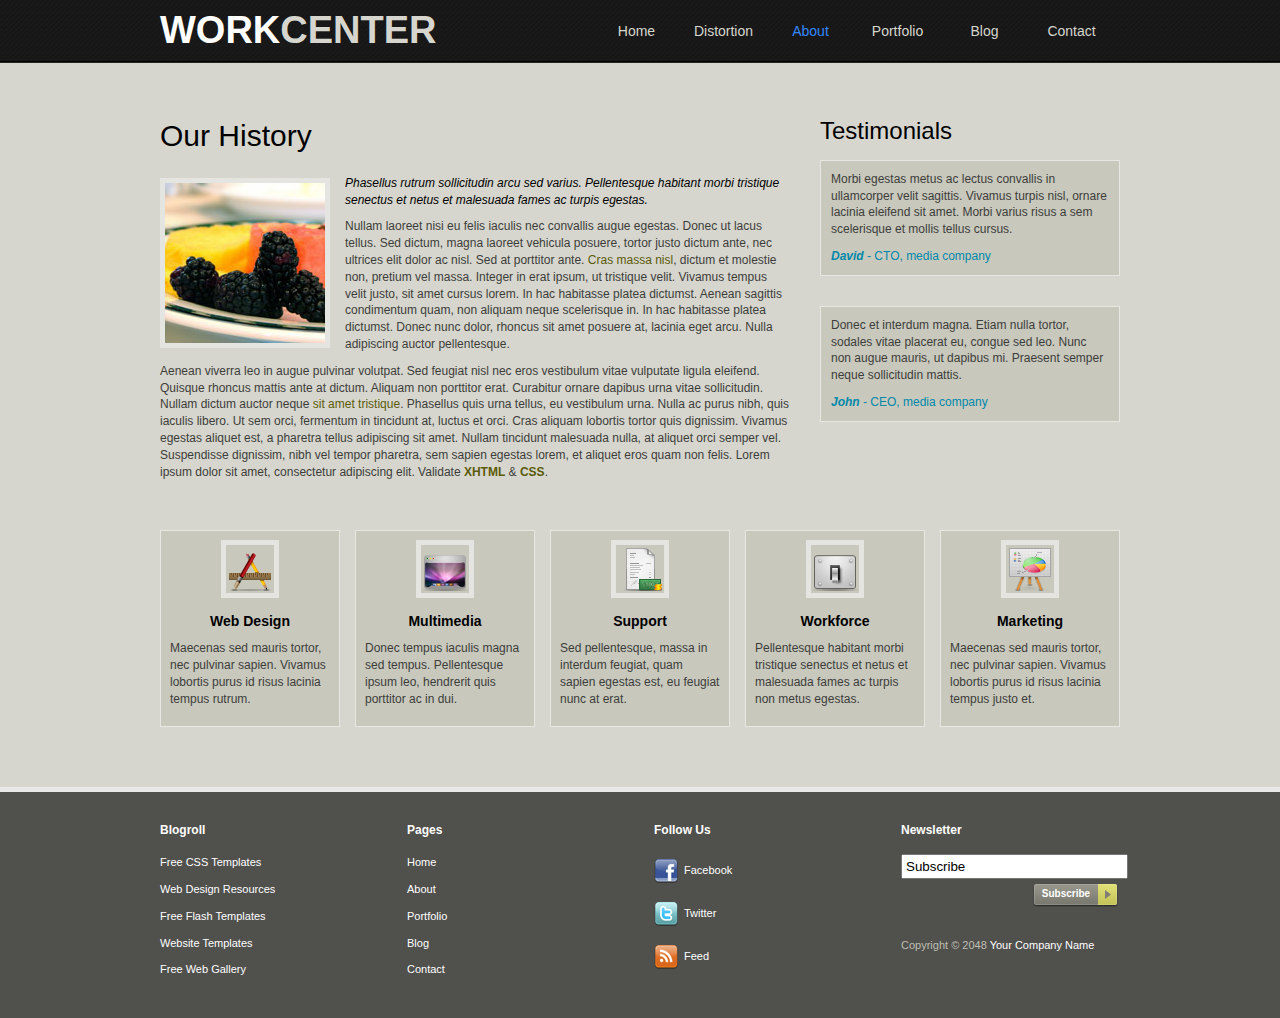
==== about.html @ cd9a0ce1 "new updat from temp" ====
<!DOCTYPE html PUBLIC "-//W3C//DTD XHTML 1.0 Transitional//EN" "http://www.w3.org/TR/xhtml1/DTD/xhtml1-transitional.dtd">
<html xmlns="http://www.w3.org/1999/xhtml">
<head>
<meta http-equiv="Content-Type" content="text/html; charset=utf-8" />
<title>Work Center Theme, About Our Company</title>
<meta name="keywords" content="" />
<meta name="description" content="" />
<link href="css/templatemo_style.css" rel="stylesheet" type="text/css" />

<script language="javascript" type="text/javascript">
function clearText(field)
{
    if (field.defaultValue == field.value) field.value = '';
    else if (field.value == '') field.value = field.defaultValue;
}
</script>

<link rel="stylesheet" type="text/css" href="css/ddsmoothmenu.css" />

<script type="text/javascript" src="js/jquery.min.js"></script>
<script type="text/javascript" src="js/ddsmoothmenu.js">

/***********************************************
* Smooth Navigational Menu- (c) Dynamic Drive DHTML code library (www.dynamicdrive.com)
* This notice MUST stay intact for legal use
* Visit Dynamic Drive at http://www.dynamicdrive.com/ for full source code
***********************************************/

</script>

<script type="text/javascript">

ddsmoothmenu.init({
	mainmenuid: "templatemo_menu", //menu DIV id
	orientation: 'h', //Horizontal or vertical menu: Set to "h" or "v"
	classname: 'ddsmoothmenu', //class added to menu's outer DIV
	//customtheme: ["#1c5a80", "#18374a"],
	contentsource: "markup" //"markup" or ["container_id", "path_to_menu_file"]
})

</script> 
</head>

<body id="home">

<div id="templatemo_header_wrapper">
    <div id="templatemo_header">
        <div id="site_title"><a href="#">WORK<span>CENTER</span></a></div>
        <div id="templatemo_menu" class="ddsmoothmenu">
            <ul>
                <li><a href="index.html">Home</a></li>
                <li><a href="distortion_effect.html">Distortion</a></li>
                <li><a href="about.html" class="selected">About</a>
                    <ul>
                        <li><span class="top"></span><span class="bottom"></span></li>
                        <li><a href="distortion_effect.html">Distortion Effect</a></li>
                        <li><a href="#submenu1">Sub menu 1</a></li>
                        <li><a href="#submenu2">Sub menu 2</a></li>
                        <li><a href="#submenu3">Sub menu 3</a></li>
                  	</ul>
                </li>
                <li><a href="portfolio.html">Portfolio</a>
                    <ul>
                        <li><span class="top"></span><span class="bottom"></span></li>
                        <li><a href="#submenu1">Sub menu 1</a></li>
                        <li><a href="#submenu2">Sub menu 2</a></li>
                        <li><a href="#submenu3">Sub menu 3</a></li>
                        <li><a href="#submenu4">Sub menu 4</a></li>
                        <li><a href="#submenu5">Sub menu 5</a></li>
                        <li><a href="distortion_effect.html">Distortion Gallery</a></li>
                  	</ul>
                </li>
                <li><a href="blog.html">Blog</a></li>
                <li><a href="contact.html">Contact</a></li>
            </ul>
            <br style="clear: left" />
        </div> <!-- end of templatemo_menu -->
    </div> <!-- END of header -->
</div>

<div id="templatemo_main_top"></div>
<div id="templatemo_main">
	<div class="col col_23">
        <h2>Our History</h2>
        <img src="images/templatemo_image_01.jpg" alt="Image 01" class="float_l img_float_l" />
        <p><em> Phasellus rutrum sollicitudin arcu sed varius. Pellentesque habitant morbi tristique senectus et netus et malesuada fames ac turpis egestas.</em></p>
        <p>Nullam laoreet nisi eu felis iaculis nec convallis augue egestas. Donec ut lacus tellus. Sed dictum, magna laoreet vehicula posuere, tortor justo dictum ante, nec ultrices elit dolor ac nisl. Sed at porttitor ante. <a href="#">Cras massa nisl</a>, dictum et molestie non, pretium vel massa. Integer in erat ipsum, ut tristique velit. Vivamus tempus velit justo, sit amet cursus lorem. In hac habitasse platea dictumst. Aenean sagittis condimentum quam, non aliquam neque scelerisque in. In hac habitasse platea dictumst. Donec nunc dolor, rhoncus sit amet posuere at, lacinia eget arcu. Nulla adipiscing auctor pellentesque.</p>
        <p>Aenean viverra leo in augue pulvinar volutpat. Sed feugiat nisl nec eros vestibulum vitae vulputate ligula eleifend. Quisque rhoncus mattis ante at dictum. Aliquam non porttitor erat. Curabitur ornare dapibus urna vitae sollicitudin. Nullam dictum auctor neque <a href="#">sit amet tristique</a>. Phasellus quis urna tellus, eu vestibulum urna. Nulla ac purus nibh, quis iaculis libero. Ut sem orci, fermentum in tincidunt at, luctus et orci. Cras aliquam lobortis tortor quis dignissim. Vivamus egestas aliquet est, a pharetra tellus adipiscing sit amet. Nullam tincidunt malesuada nulla, at aliquet orci semper vel. Suspendisse dignissim, nibh vel tempor pharetra, sem sapien egestas lorem, et aliquet eros quam non felis. Lorem ipsum dolor sit amet, consectetur adipiscing elit. Validate <a href="http://validator.w3.org/check?uri=referer" rel="nofollow"><strong>XHTML</strong></a> &amp; <a href="http://jigsaw.w3.org/css-validator/check/referer" rel="nofollow"><strong>CSS</strong></a>.</p>
	</div>
    <div class="col col_13 no_margin_right">
    	<h3>Testimonials</h3>
        <div class="testimonial">
            <p>Morbi egestas metus ac lectus convallis in ullamcorper velit sagittis. Vivamus turpis nisl, ornare lacinia eleifend sit amet. Morbi varius risus a sem scelerisque et mollis tellus cursus.</p>
            <div class="cleaner"></div>
            <cite>David <a href="#"><span>- CTO, media company</span></a></cite></div>
        <div class="testimonial">
            <p>Donec et interdum magna. Etiam nulla tortor, sodales vitae placerat eu, congue sed leo. Nunc non augue mauris, ut dapibus mi. Praesent semper neque sollicitudin mattis.</p>
            <div class="cleaner"></div>
            <cite>John<a href="#"><span> - CEO, media company</span></a></cite></div>
    </div>    
    <div class="cleaner h40"></div>
        
    <div class="fp_box5">
        <img src="images/applications.png" alt="Image 01" />
        <h2><a href="#">Web Design</a></h2>
        <p>Maecenas sed mauris tortor, nec pulvinar sapien. Vivamus lobortis purus id risus lacinia tempus rutrum.</p>
    </div>
    <div class="fp_box5">
        <img src="images/desktop_aurora_borealis.png" alt="Image 02" />
        <h2><a href="#">Multimedia</a></h2>
        <p>Donec tempus iaculis magna sed tempus. Pellentesque ipsum leo, hendrerit quis porttitor ac in dui.</p>
    </div>
    <div class="fp_box5">
        <img src="images/invoice.png" alt="Image 03" />
        <h2><a href="#"> Support</a></h2>
        <p>Sed pellentesque, massa in interdum feugiat, quam sapien egestas est, eu feugiat nunc at erat.</p>
    </div>
    <div class="fp_box5">
        <img src="images/preferences.png" alt="Image 04" />
        <h2><a href="#">Workforce</a></h2>
        <p>Pellentesque habitant morbi tristique senectus et netus et malesuada fames ac turpis non metus egestas.</p>
    </div>
    <div class="fp_box5 no_margin_right">
        <img src="images/presentation.png" alt="Image 05" />
        <h2><a href="#"> Marketing</a></h2>
        <p>Maecenas sed mauris tortor, nec pulvinar sapien. Vivamus lobortis purus id risus lacinia tempus justo et.</p>
    </div>
    
    <div class="cleaner"></div>
</div> <!-- END of main -->

<div id="templatemo_footer_wrapper">
	<div id="templatemo_footer">
	
		<div class="col col_14">
        	<h5>Blogroll</h5>
            <ul class="footer_list">
                <li><a href="#">Free CSS Templates</a></li>
                <li><a href="#">Web Design Resources</a></li>
            	<li><a href="#">Free Flash Templates</a></li>
                <li><a href="#">Website Templates</a></li>
                <li><a href="#">Free Web Gallery</a></li>
			</ul>   
        </div>
        
        <div class="col col_14">
        	<h5>Pages</h5>
            <ul class="footer_list">
            	<li><a href="index.html">Home</a></li>
                <li><a href="about.html">About</a></li>
                <li><a href="portfolio.html">Portfolio</a></li>
                <li><a href="blog.html">Blog</a></li>
                <li><a href="contact.html">Contact</a></li>
			</ul>
        </div>
        
        <div class="col col_14">
        	<h5>Follow Us</h5>	
            <ul class="footer_list">
                <li><a href="#" class="social facebook">Facebook</a></li>
                <li><a href="#" class="social twitter">Twitter</a></li>
                <li><a href="#" class="social feed">Feed</a></li>
			</ul>
        </div>
        
        <div class="col col_14 no_margin_right">
        	<h5>Newsletter</h5>
            <form action="#" method="get">
              <input type="text" value="Subscribe" name="email" id="email" title="email" onfocus="clearText(this)" onblur="clearText(this)" class="newsletter_txt" />
              <input type="submit" name="Subscribe" value=" Subscribe " alt="Subscribe" id="subscribe_button" title="Subscribe" class="subscribe_button"  />
            </form>
            <div class="cleaner h30"></div>
            Copyright © 2048 <a href="#">Your Company Name</a> <!-- Credit: www.templatemo.com -->
        </div>
        
    <div class="cleaner"></div>
    </div>
</div> <!-- END of footer -->
<!-- templatemo 355 work center -->
<!-- 
Work Center Template 
http://www.templatemo.com/preview/templatemo_355_work_center 
-->
</body>
</html>
---- css/templatemo_style.css ----
/* 
Work Center Template 
http://www.templatemo.com/preview/templatemo_355_work_center 
*/

body {
	margin: 0;
	padding: 0;
	color: #3d3d3a;
	font-family: Tahoma, Geneva, sans-serif;
	font-size: 12px;
	line-height: 1.4em; 
	background-color: #d6d6ce;
}

a, a:link, a:visited { 
	color: #5b5b08; 
	font-weight: normal; 
	text-decoration: none; 
}

a:hover { 
	text-decoration: underline; 
}

a.more { 
	display:inline-block; 
	font-size: 10px; 
	color: #fff; 
	font-weight: 700; 
	width: 60px; 
	height: 23px; 
	line-height: 21px; 
	text-align: center; 
	padding-right: 25px; 
	background: url(../images/templatemo_button.png) left center no-repeat; 
}

p { 
	margin: 0 0 10px 0; 
	padding: 0; 
}

img { 
	border: none; 
}

em { 
	color: #000; 
}

blockquote { 
	font-style: italic; 
	margin: 0 0 0 10px;
}

cite { 
	font-weight: bold; 
	color: #0088AA; 
}

cite a, cite a:link, cite a:visited  { 
	font-size: 12px; 
	text-decoration: none; 
	font-style: normal; 
}

cite span { 
	font-weight: 400; 
	color: #0088AA; 
}

h1, h2, h3, h4, h5, h6 { color: #000; font-weight: normal; }
h1 { font-size: 48px; margin: 0 0 30px; padding: 5px 0 }
h2 { font-size: 30px; margin: 0 0 25px; padding: 5px 0 }
h3 { font-size: 24px; margin: 0 0 20px; padding: 0; }
h4 { font-size: 18px; margin: 0 0 15px; padding: 0; }
h5 { font-size: 16px; margin: 0 0 10px; padding: 0;  }
h6 { font-size: 12px; margin: 0 0 5px; padding: 0; }

.cleaner { clear: both }
.h10 { height: 10px }
.h20 { height: 20px }
.h30 { height: 30px }
.h40 { height: 40px }
.h50 { height: 50px }

.divider { 
	margin-bottom: 40px; 
	padding-bottom: 20px; 
	background: url(../images/templatemo_divider.png) repeat-x bottom; 
}

.float_l { 
	float: left; 
}

.float_r { 
	float: right; 
}

.img_float_l { 
	margin: 3px 15px 5px 0; 
}

.img_float_r { 
	margin: 3px 0 5px 15px; 
} 

.templatemo_list { 
	margin: 10px 0 10px 0; 
	padding: 0; 
	list-style: none; 
}

.templatemo_list li { 
	color:#5f5f59; 
	margin: 0 0 10px 0; 
	padding: 0 5px 0 15px; 
	background: url(../images/templatemo_list.png) no-repeat scroll 0 5px;  
}

.templatemo_list li a { 
	color: #5f5f59; 
	font-weight: normal; 
}

.templatemo_list li a:hover { 
	color: #5f5f59; 
}

#templatemo_header_wrapper {
	width: 100%;
	height: 63px;
	background: url(../images/templatemo_header_bg.jpg) repeat-x top 
}

#templatemo_header {
	width: 960px;
	margin: 0 auto;
	padding: 10px;
}

#templatemo_middle_wrapper {
	width: 100%;
	height: 538px;
	background: #1f1f1e url(../images/templatemo_middle.jpg) no-repeat
}

#templatemo_middle {
	width: 960px;
	margin: 0 auto;
	padding: 60px 10px;
}

#templatemo_main {
	width: 960px;
	margin: 0 auto;
	padding: 60px 10px;
}

#content { 
	width: 630px; 
}

#sidebar { 
	width: 300px; 
}

#templatemo_footer_wrapper {
	width: 100%;
	background: #50504d;
	border-top: 5px solid #e8e8e7
}

#templatemo_footer {
	width: 960px;
	margin: 0 auto;
	padding: 30px 10px;
}

#site_title { 
	float: left; 
}

#site_title a { 
	display: block; 
	color: #fff; 
	font-size: 38px; 
	font-weight: 700; 
	line-height: 40px; 
}

#site_title a span { 
	color: #d6d6ce; 
}

#site_title a:hover { 
	text-decoration: none; 
}

#templatemo_menu { 
	float: right; 
}

#templatemo_main img { 
	border: 5px solid #e4e4e0; 
}

.fp_box5 { 
	float: left; 
	width: 160px; 
	margin-right: 15px; 
	padding: 9px; 
	text-align: center; 
	background: #c8c8bd; 
	border: 1px solid #e8e8e3; 
}

.fp_box5:hover { 
	background: #696960; 
}

.fp_box5 h2 a { 
	color: #000; 
	font-size: 14px; 
	font-weight: 700; 
}

.fp_box5 img { 
	margin-bottom: 10px; 
}

.fp_box5 h2 { 
	margin-bottom: 5px; 
}

.fp_box5 p { 
	text-align: left; 
}

.fp_box5:hover.fp_box5 h2 a { 
	color: #fff; 
	font-size: 14px; 
	font-weight: 700; 
}

.fp_box5:hover p { 
	color: #d6d6ce;
}

#templatemo_footer a { 
	color: #fff; 
}

#templatemo_footer h5 { 
	color: #fff; 
	font-size: 12px; 
	font-weight: 700; 
	margin-bottom: 15px; 
}

#templatemo_footer { 
	color: #bebeb2; 
	font-size: 11px;
}

.footer_list { 
	margin: 0; 
	padding: 0; 
	list-style: none; 
}

.footer_list li { 
	margin: 0 0 5px; 
	padding: 0 0 5px; 
}

.footer_list li a { 
	color: #fff; 
}

.footer_list li a.social { 
	display: block; 
	padding: 8px 0 8px 30px; 
	background-position: 0 5px; 
	background-repeat: no-repeat; 
}

.footer_list li a.facebook { 
	background-image: url(../images/facebook.png); 
}

.footer_list li a.twitter { 
	background-image: url(../images/twitter.png); 
}

.footer_list li a.feed { 
	background-image: url(../images/feed.png); 
}

#templatemo_footer .newsletter_txt { 
	width: 217px; 
	margin-bottom: 5px; 
	padding: 3px;	
}

#templatemo_footer .subscribe_button { 
	float: right; 
	display: block; 
	font-size: 10px; 
	color: #fff; 
	font-weight: 700; 
	width: 85px; 
	height: 23px;  
	padding-bottom: 5px; 
	padding-right: 25px; 
	background: url(../images/templatemo_button.png) left center no-repeat; 
	border: none; 
	cursor: pointer; 
}

.testimonial { 
	margin-bottom: 30px; 
	padding: 10px; 
	background: #c8c8bd; 
	border: 1px solid #e8e8e3; 
}

.gallery_box { 
	float: left; 
	width: 217.5px; 
	margin: 0 30px 30px 0; 
	text-align: center; 
}

.gallery_box img { 
	margin-bottom: 10px; 
	width: 185px;
	height: 100px;
	object-fit: cover;
}

.gallery_box a { 
	font-size: 12px; 
	font-weight: 700; 
	margin-bottom:0; 
}

.gallery_box p { 
	font-size: 11px; 
}

.post {
	clear: both;
	margin-bottom: 60px;
}

.post img { 
	float: left; 
	margin-right: 15px; 
}

.post h2 { 
	margin-bottom: 0; 
	font-size: 18px; 
	margin-bottom: 10px; 
}

.post .meta { 
	clear: both; 
	font-size: 10px; 
	margin-top: 20px; 
	padding: 5px 10px;  
	background: #c8c8bd; 
	border: 1px solid #e8e8e3; 
	border-left: none; 
	border-right: none;
}

.post .meta span { 
	float: left; 
	display: block; 
	margin-right: 20px; 
}

.post .meta span.more_but { 
	float: right; 
}

.post .meta span.more_but a { 
	color: #7f0d0d; 
} 

.post .meta a, .post .meta strong { 
	color: #7b7b7b; 
	font-weight: 700; 
}

#comment_section {
	clear: both;
	margin-bottom: 60px;
	width: 538px;

}

.first_level {
	margin: 0; padding: 0;
}

.comments {
	list-style: none; 
}

.comments li { 
	margin-bottom: 10px; 
	list-style:none;  
}

.comments li .commentbox1 { 
	background: #e3e3dd; 
	border: 1px solid #c9c9c0;  
}

.comments li .commentbox2 { 
	background: #f2f2f0; 
	border: 1px solid #c9c9c0;  
}

.comments li .comment_box { 
	clear: both; 
	width:100%; 
	padding: 10px 30px 20px 30px; 
	margin-bottom: 40px;  
}

.comment_box .gravatar { 
	float: left; 
	width: 75px; 
	margin-right: 30px; 
}

#templatemo_main .comment_box .gravatar img {  
	width: 58px; 
	height: 58px; 
	border: 5px solid #fff; 
}

.comment_box .comment_text {  }

.comment_box .comment_text p { 
	margin: 0; 
}

.comment_text .comment_author { 
	font-size: 12px; 
	font-weight: 700; 
	color: #7f0d0d; 
	margin-bottom: 10px; 
}

.comment_text .date { 
	font-size: 11px; 
	font-weight: normal; 
	font-style: italic; 
	color: #7b7b7b; 
	padding-left: 10px; 
}

.comment_text .time { 
	font-size: 11px; 
	font-weight: normal; 
	color: #7b7b7b; 
	padding-left: 10px; 
}
 
.comment_text .reply a { 
	display: block; 
	clear: both; 
	float: right; 
	color: #fff; 
	font-weight: 700; 
} 

#comment_form {
	clear: both;
}

#comment_form form {
}

#comment_form textarea {
	color: #222;
	height:150px;
	width: 360px;
	padding: 5px; 
	background: #fff; 
	border: 1px solid #c8c8bd; 
	font-family: Tahoma, Geneva, sans-serif;
	font-size: 12px;
	margin-top: 5px;
}

#comment_form .form_row {
	width: 100%;
	margin-bottom: 15px;
}

#comment_form form input {
	color: #222;
	width: 250px;
	padding: 5px; 
	background: #fff; 
	border: 1px solid #c8c8bd; 
	font-family: Tahoma, Geneva, sans-serif;
	font-size: 12px;
	margin-top: 5px;
}

#comment_form form .submit_btn { 
	width: 80px;
	height: 30px;
	color: #000;
	background: #fff; 
	border: 1px solid #c8c8bd;
}	

.rp_pp { 
	margin-bottom: 5px; 
	padding-bottom: 5px; 
	border-bottom: 1px dotted #c5c5b9; 
}

.rp_pp a { 
	color: #666; 
}

.rp_pp p { 
	font-size: 10px; 
	font-style: italic; 
}

#sidebar h5 { 
	margin-bottom: 15px; 
}

#contact_form { 
	padding: 0; 
	width: 410px; 
	margin-bottom: 40px; 
}

#contact_form form { 
	margin: 0px; 
	padding: 0px; 
}

#contact_form form .input_field { 
	width: 270px; 
	padding: 5px; 
	background: #e7e7e0; 
	border: 1px solid #c8c8bd; 
	font-family: Tahoma, Geneva, sans-serif;
	font-size: 12px;
	margin-top: 5px;
}

#contact_form form label { 
	display: block; 
	width: 100px; 
	margin-right: 12px; 
	font-size: 13px; 
}

#contact_form form textarea { 
	width: 398px; 
	height: 200px; 
	padding: 5px; 
	color: #333; 
	background: #e7e7e0; 
	border: 1px solid #c8c8bd; 
	font-family: Tahoma, Geneva, sans-serif;
	font-size: 12px;
	margin-top: 5px;
}

#contact_form form .submit_btn { 
	padding: 5px 14px; 
	color: #333; 
	background: #e7e7e0; 
	border: 1px solid #c8c8bd;
	font-size:14px; 
	margin: 10px 0px;
}	

.col { float: left; margin-right: 30px }
.col_12 { width: 450px }
.col_13 { width: 300px }
.col_23 { width: 630px }
.col_14 { width: 217px } 
.col_24 { width: 465px }
.col_15 { width: 180px; margin-right: 15px }

.no_margin_right { margin-right: 0 }

.pagging { 
	margin: 0 0 20px; 
	padding: 0; 
}

.pagging ul { 
	margin: 0; 
	padding: 0; 
	list-style: none; 
}

.pagging ul li { 
	margin: 0; 
	padding: 0; 
	display: inline; 
}

.pagging ul li a { 
	float: left; 
	display: block; 
	text-decoration: none; 
	margin-right: 5px; 
	padding: 5px 10px; 
	background: #c8c8bd; 
	border: 1px solid #e8e8e3; 
}

.pagging ul li a:hover { 
	background: #5b5b08; 
	color: #fff;  
}
---- css/ddsmoothmenu.css ----
.ddsmoothmenu{
	padding-top: 7px;
}

.ddsmoothmenu ul{
	z-index:100;
	margin: 0;
	padding: 0;
	list-style-type: none;
}

/*Top level list items*/
.ddsmoothmenu ul li{
	position: relative;
	display: inline;
	float: left;
}

/*Top level menu link items style*/
.ddsmoothmenu ul li a {
	display: block;
	width: 77px;
	height: 31px;
	line-height: 28px;
	padding: 0;
	margin-right: 10px;
	margin-bottom: 10px;
	font-size: 14px;
	color: #d6d6ce;	
	text-decoration: none;
	font-weight: 400;
	outline: none;
	text-align: center;
}

* html .ddsmoothmenu ul li a{ /*IE6 hack to get sub menu links to behave correctly*/
	display: inline-block;
}

.ddsmoothmenu ul li a.selected, .ddsmoothmenu ul li a:hover { /*CSS class that's dynamically added to the currently active menu items' LI A element*/
	color: #3388FF;
	background: url(../images/templatemo_menu_hover.png);
}

/*1st sub level menu*/
.ddsmoothmenu ul li ul {
	position: absolute;
	width: 172px;
	left: 0;
	display: none; /*collapse all sub menus to begin with*/
	visibility: hidden;
	background: url(../images/templatemo_smm.png) repeat-y #222;
}

.ddsmoothmenu ul li ul span.top { 
	position: absolute; 
	width: 184px; 
	height: 10px; 
	top: -10px; 
	left: 0;  
	background: url(../images/templatemo_smt.png) no-repeat; 
}

.ddsmoothmenu ul li ul span.bottom { 
	position: absolute; 
	width: 184px; 
	height: 10px; 
	bottom: -10px; 
	left: 0;  
	background: url(../images/templatemo_smb.png) no-repeat; 
}

/*Sub level menu list items (undo style from Top level List Items)*/
.ddsmoothmenu ul li ul li{
	display: list-item;
	float: none;
}

/*All subsequent sub menu levels vertical offset after 1st level sub menu */
.ddsmoothmenu ul li ul li ul{
	top: 0;
}

/* Sub level menu links style */
.ddsmoothmenu ul li ul li a{
	font-weight: 400;
	width: 130px; /*width of sub menus*/
	height: 28px;
	padding: 0 20px;
	margin: 0 2px;
	line-height: 28px;
	font-size: 11px;	
	text-align: left;
	background: none;
	color: #bbb3ac;
	border-top: 1px solid #333;
	border-bottom: 1px solid #000
}

.ddsmoothmenu ul li ul li .last {
	border-bottom: none;
}

.ddsmoothmenu ul li ul li a.selected, .ddsmoothmenu ul li ul li a:hover {
	color: #fff;
	font-weight: 700;
	background: none;
}

/* Holly Hack for IE \*/
* html .ddsmoothmenu{height: 1%;} /*Holly Hack for IE7 and below*/

/* ######### CSS classes applied to down and right arrow images  ######### */

.downarrowclass{
position: absolute;
top: 12px;
right: 7px;
}

.rightarrowclass{
position: absolute;
top: 6px;
right: 5px;
}

/* ######### CSS for shadow added to sub menus  ######### */

.ddshadow{
position: absolute;
left: 0;
top: 0;
width: 0;
height: 0;
}

.toplevelshadow{ /*shadow opacity. Doesn't work in IE*/
opacity: 0.5;
}

/* menu */
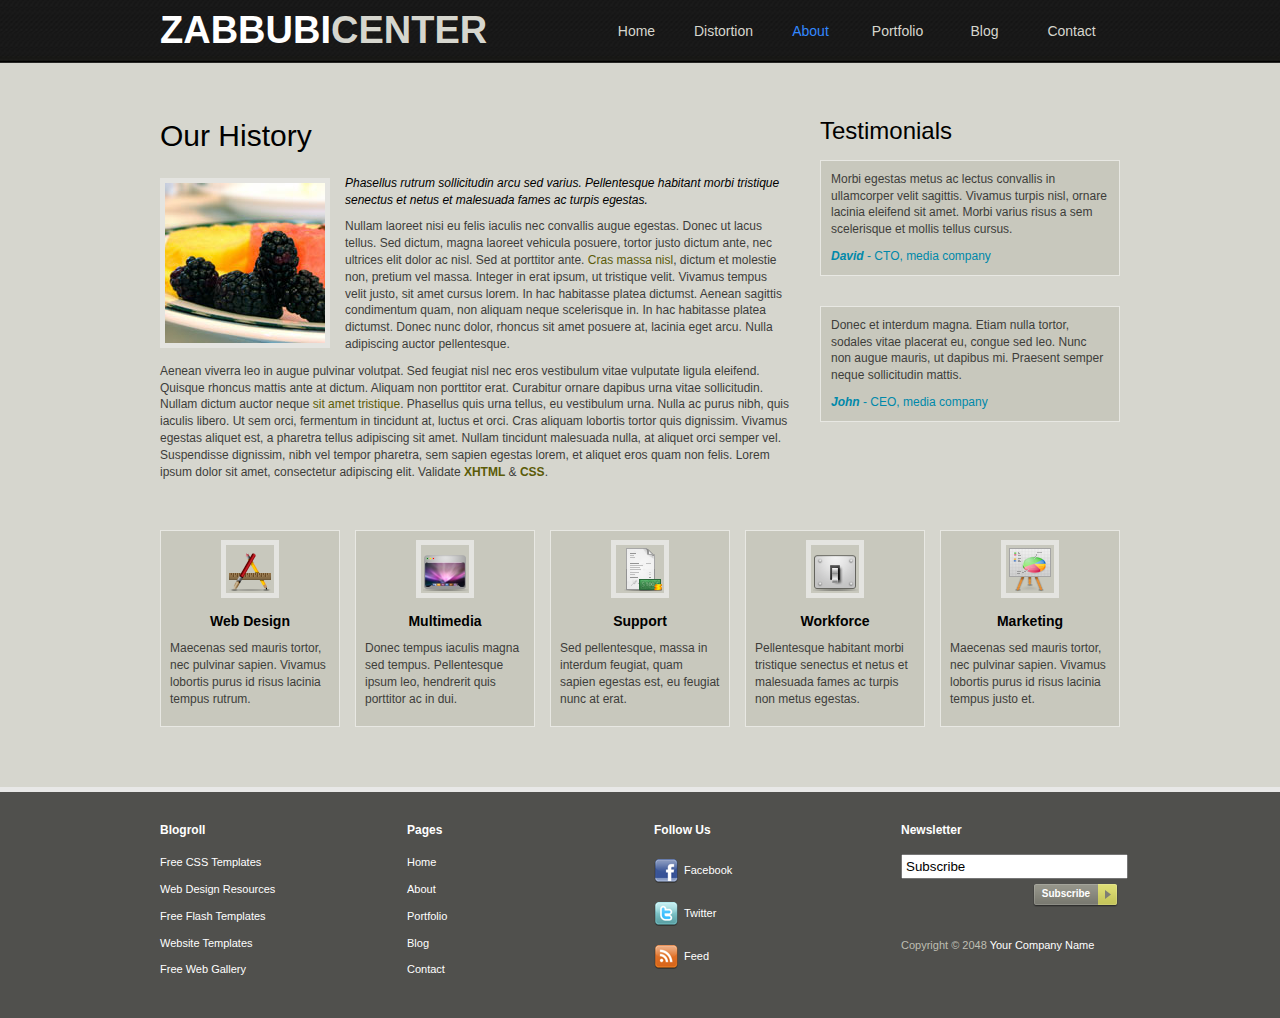
==== commit c45edc97: "name" ====
--- a/about.html
+++ b/about.html
@@ -45,7 +45,7 @@
 
 <div id="templatemo_header_wrapper">
     <div id="templatemo_header">
-        <div id="site_title"><a href="#">WORK<span>CENTER</span></a></div>
+        <div id="site_title"><a href="#">ZABBUBI<span>CENTER</span></a></div>
         <div id="templatemo_menu" class="ddsmoothmenu">
             <ul>
                 <li><a href="index.html">Home</a></li>
